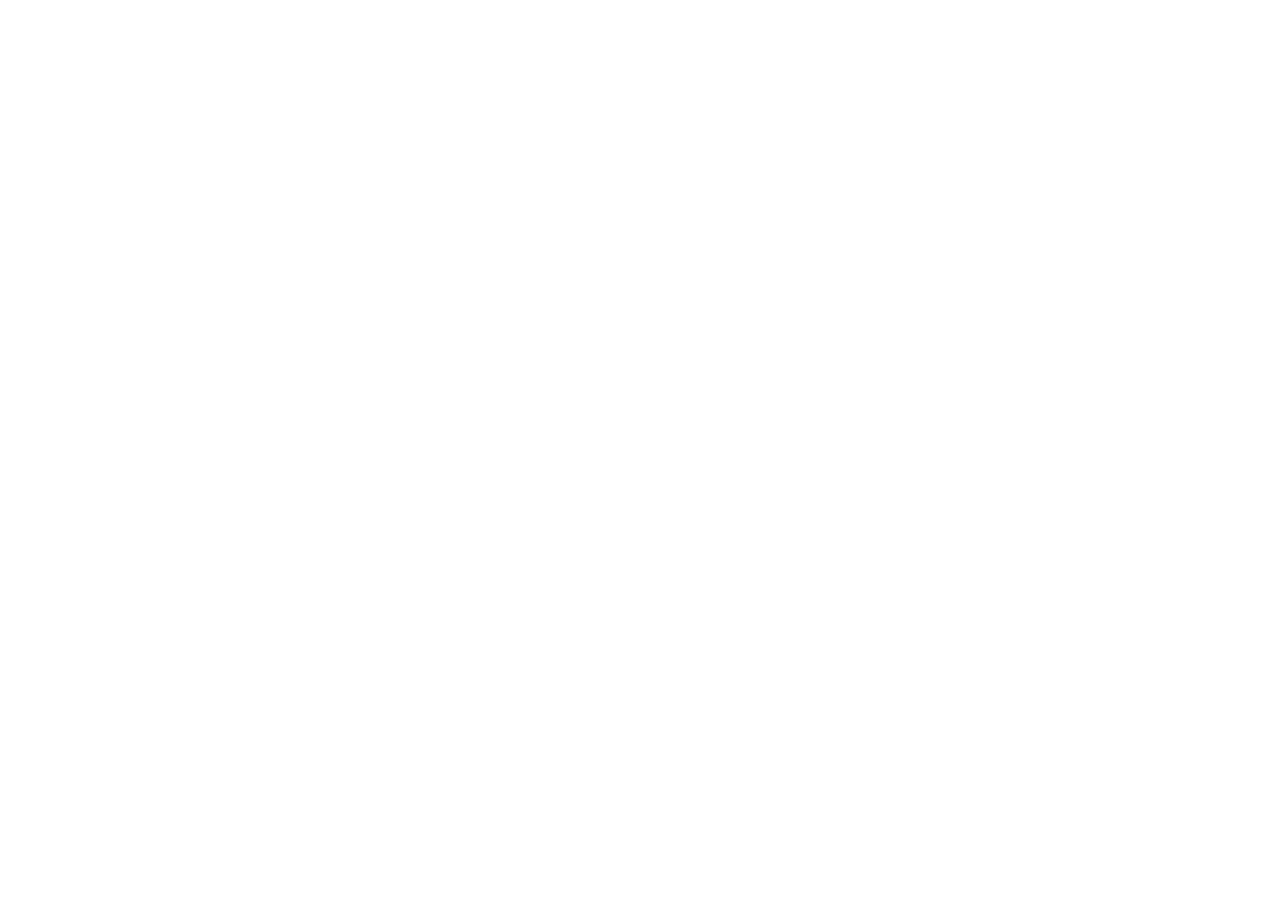
==== thumbnail.html @ 5952c279 "first commit!" ====
<!DOCTYPE html>
<html>

<head>
  <meta charset="utf-8">
  <title>Kevin Roger Teng</title>
  <script src="public/javascript/javascript.js"></script>
  <link rel ="stylesheet" type ="text/css" href="public/stylesheets/style.css">

</head>

<body>
  <div class="sample">
</div>
</body>
</html>
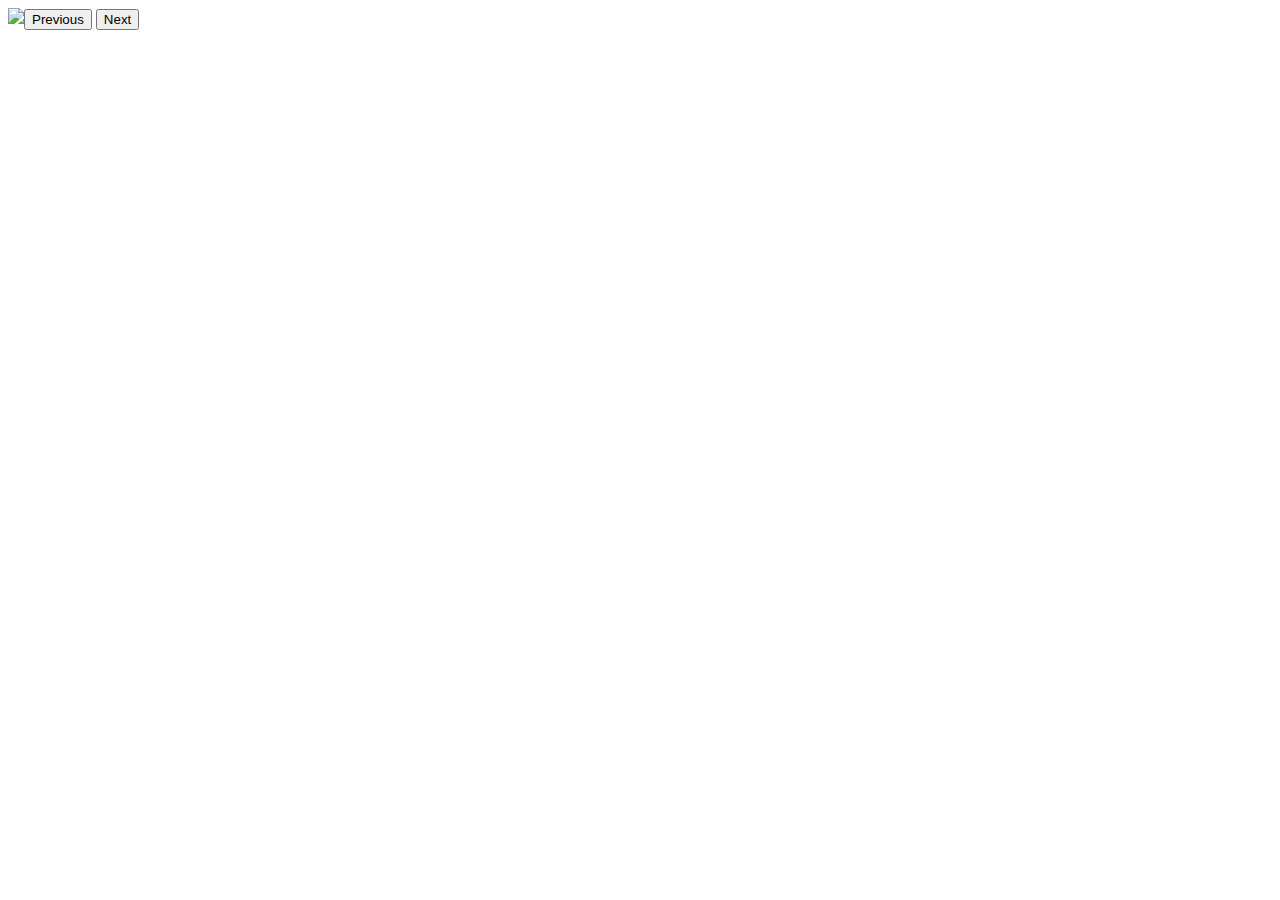
==== commit 1d139293: "was able to get first image to show" ====
--- a/thumbnail.html
+++ b/thumbnail.html
@@ -10,7 +10,13 @@
 </head>
 
 <body>
-  <div class="sample">
-</div>
+  <div id="main">
+    <button id="prevButton" onclick="prevImage();">Previous</button>
+    <button id="nextButton"onclick="nextImage();">Next</button>
+  </div>
+
+
+  <ul id="list">
+  </ul>
 </body>
 </html>--- a/public/stylesheets/style.css
+++ b/public/stylesheets/style.css
@@ -0,0 +1,3 @@
+.currentImage{
+  border: 2px solid black;
+}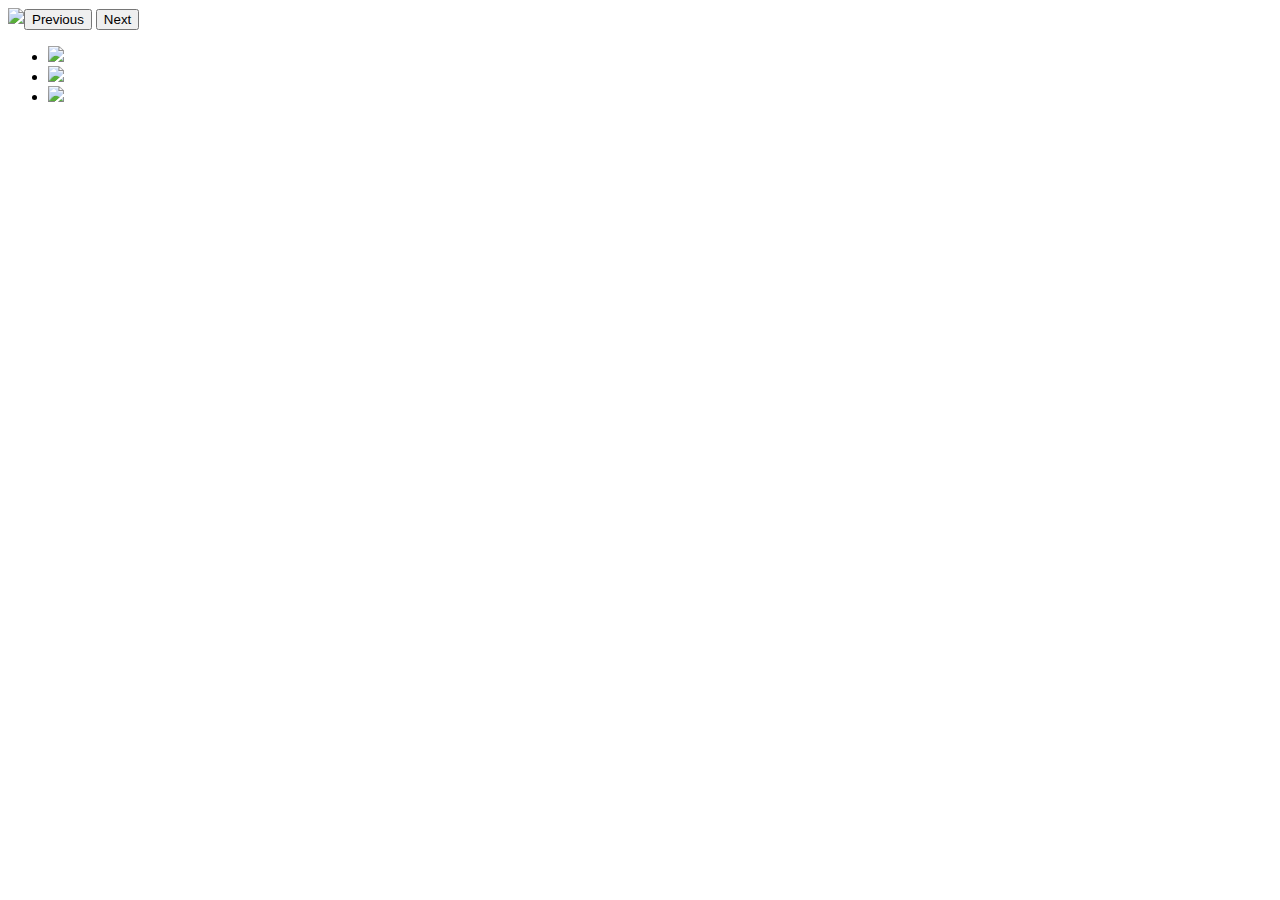
==== commit d492b54e: "got images to show as list" ====
--- a/thumbnail.html
+++ b/thumbnail.html
@@ -16,7 +16,7 @@
   </div>
 
 
-  <ul id="list">
+  <ul id="imageList">
   </ul>
 </body>
 </html>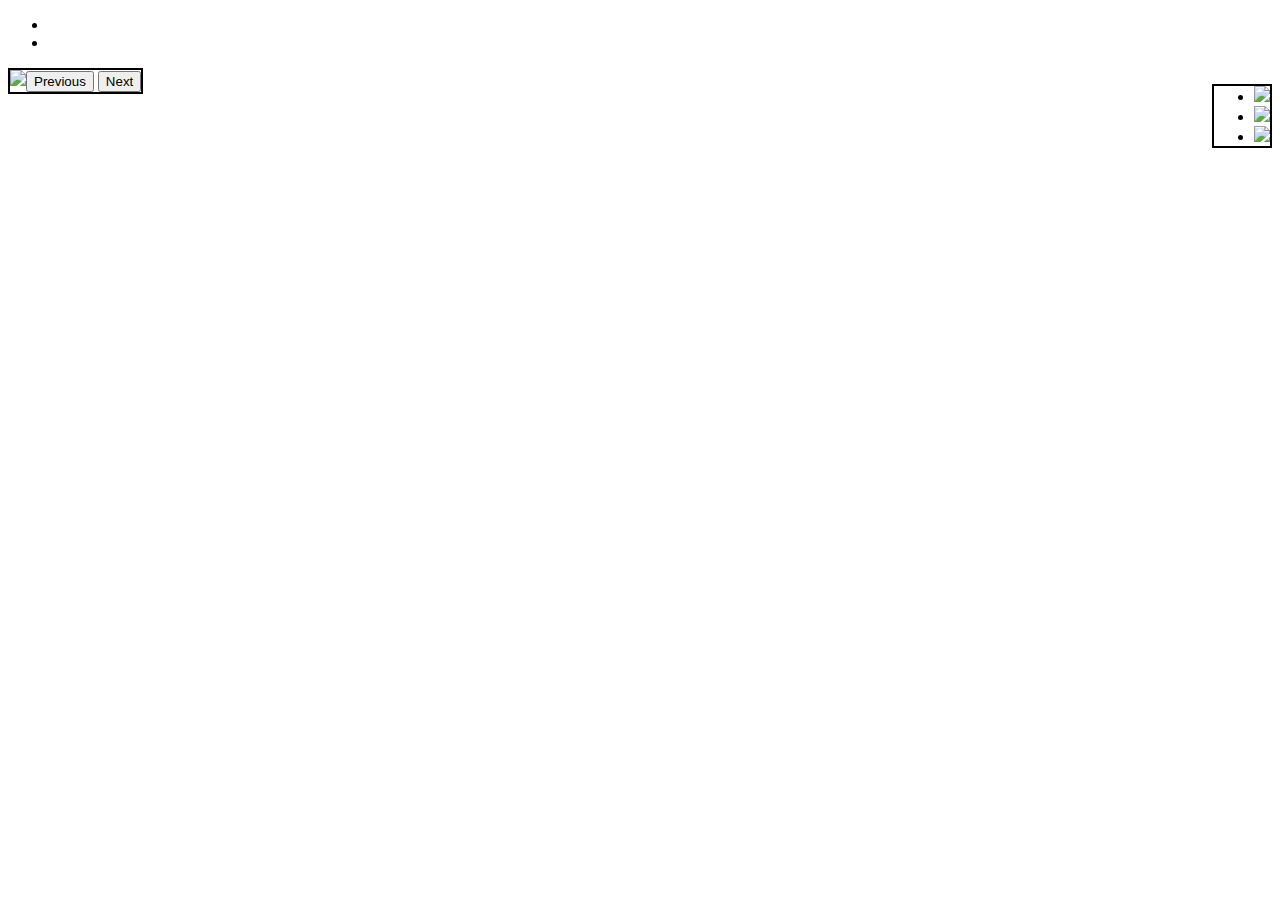
==== commit 449ae042: "next, prev and onclick on li works!" ====
--- a/thumbnail.html
+++ b/thumbnail.html
@@ -10,13 +10,20 @@
 </head>
 
 <body>
-  <div id="main">
-    <button id="prevButton" onclick="prevImage();">Previous</button>
-    <button id="nextButton"onclick="nextImage();">Next</button>
+  <nav id="navbar">
+    <ul>
+      <li></li>
+      <li></li>
+    </ul>
+  </nav>
+  <div id="container">
+
+    <div id="main">
+      <button id="prevButton" onclick="prevImage();">Previous</button>
+      <button id="nextButton"onclick="nextImage();">Next</button>
+    </div>
+    <ul id="imageList">
+    </ul>
   </div>
-
-
-  <ul id="imageList">
-  </ul>
 </body>
 </html>--- a/public/stylesheets/style.css
+++ b/public/stylesheets/style.css
@@ -1,3 +1,15 @@
-.currentImage{
+.container{
+  width: 100%;
+  height: 100%;
+  margin: 0;
+}
+
+#main{
+  border: 2px solid black;
+  float:left;
+}
+
+#imageList{
+  float: right;
   border: 2px solid black;
 }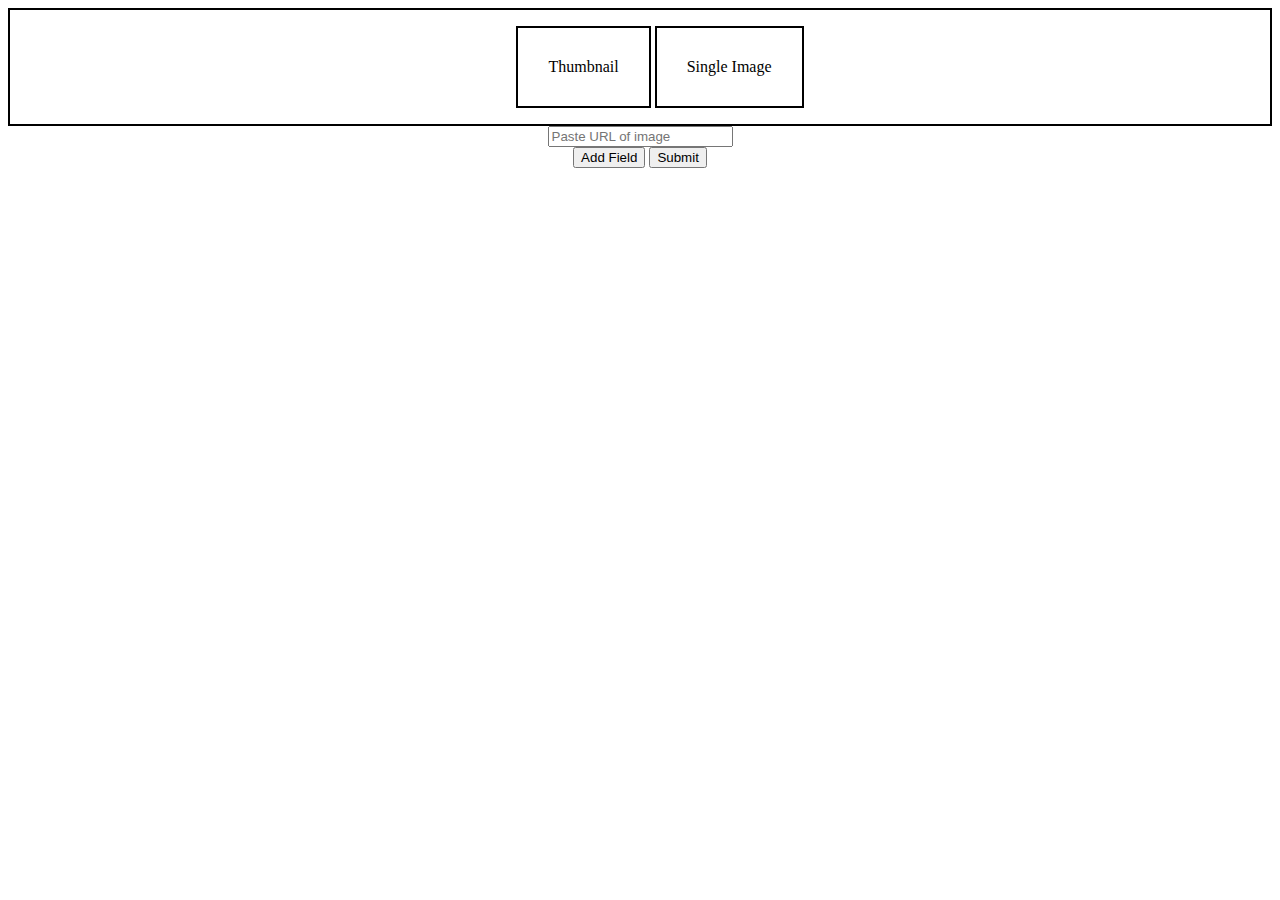
==== commit 0e9dc10f: "added a form and readjusted functions" ====
--- a/thumbnail.html
+++ b/thumbnail.html
@@ -10,20 +10,43 @@
 </head>
 
 <body>
+
   <nav id="navbar">
     <ul>
-      <li></li>
-      <li></li>
+      <li onclick="thumbnailMode()">Thumbnail</li>
+      <li>Single Image</li>
     </ul>
   </nav>
-  <div id="container">
+
+  <div id="configureWidget">
+
+    <form id="imageForm"=>
+      <input type="text" name="imageField" placeholder="Paste URL of image"><br>
+    </form>
+    <button onclick="addField()"> Add Field </button>
+    <button onclick="submitForm()"> Submit </button>
+
+  </div>
+
+  <div id="containerThumbnail">
 
     <div id="main">
-      <button id="prevButton" onclick="prevImage();">Previous</button>
-      <button id="nextButton"onclick="nextImage();">Next</button>
+      <div id = "mainImageThumbnail">
+      </div>
+      <div id="mainButtons">
+      </div>
     </div>
-    <ul id="imageList">
-    </ul>
+
+    <div id="filmscroll">
+      <ul id="imageList">
+      </ul>
+    </div>
   </div>
+
+  <div id="containerSingle">
+    <div id="mainImageSingle">
+    </div>
+  </div>
+
 </body>
 </html>--- a/public/stylesheets/style.css
+++ b/public/stylesheets/style.css
@@ -1,15 +1,71 @@
-.container{
-  width: 100%;
-  height: 100%;
-  margin: 0;
+#navbar {
+  text-align: center;
+  border: 2px solid black;
+}
+
+#navbar ul li{
+  display: inline-block;
+  padding: 30px;
+  border: 2px solid black;
+}
+
+#configureWidget{
+  text-align: center;
+}
+
+#imageForm{
+  vertical-align: middle;
+}
+
+input{
+  vertical-align: middle;
+}
+
+#containerThumbnail{
+  display: none;
 }
 
 #main{
   border: 2px solid black;
   float:left;
+  display: block;
+  height: 550px;
 }
 
-#imageList{
-  float: right;
+#mainImageThumbnail{
   border: 2px solid black;
-}+  width: 620px;
+  text-align: center;
+  height: 410px;
+  margin: 20px;
+}
+
+#mainImageThumbnail img {
+  height: 100%;
+}
+
+#mainButtons{
+  text-align: center;
+
+}
+
+#filmscroll{
+  border: 2px solid black;
+  padding: 0px 20px;
+  overflow: scroll;
+  height: 550px;
+  margin: 0px;
+}
+
+#imageList li{
+  text-align: center;
+  border: 2px solid black;
+  display: block;
+  height: 200px;
+}
+
+#imageList li img{
+  height: 100%;
+}
+
+
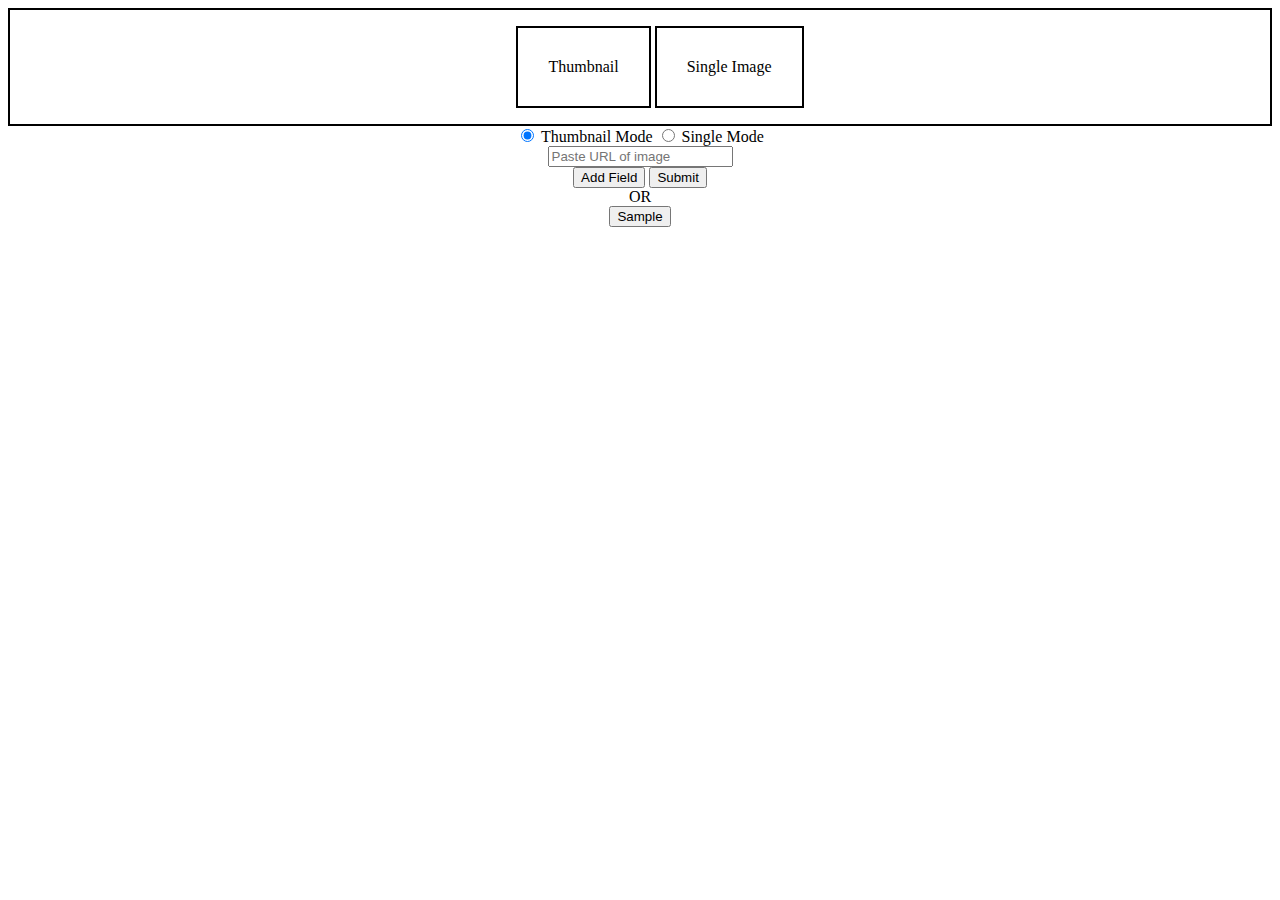
==== commit 2369e058: "got single mode to work" ====
--- a/thumbnail.html
+++ b/thumbnail.html
@@ -20,11 +20,15 @@
 
   <div id="configureWidget">
 
+    <input type="radio" name="widgetMode" value="thumbnail" checked="checked"> Thumbnail Mode
+    <input type="radio" name="widgetMode" value="single"> Single Mode
     <form id="imageForm"=>
       <input type="text" name="imageField" placeholder="Paste URL of image"><br>
     </form>
     <button onclick="addField()"> Add Field </button>
-    <button onclick="submitForm()"> Submit </button>
+    <button onclick="submitForm()"> Submit </button><br>
+    OR <br>
+    <button onclick="sample()"> Sample </button>
 
   </div>
 
--- a/public/stylesheets/style.css
+++ b/public/stylesheets/style.css
@@ -11,14 +11,6 @@
 
 #configureWidget{
   text-align: center;
-}
-
-#imageForm{
-  vertical-align: middle;
-}
-
-input{
-  vertical-align: middle;
 }
 
 #containerThumbnail{
@@ -68,4 +60,19 @@
   height: 100%;
 }
 
+#containerSingle{
+  display: none;
+  text-align: center;
+}
 
+#mainImageSingle{
+  border: 2px solid black;
+  text-align: center;
+  height: 80%;
+}
+
+#mainImageSingle img {
+  height: 100%;
+}
+
+
